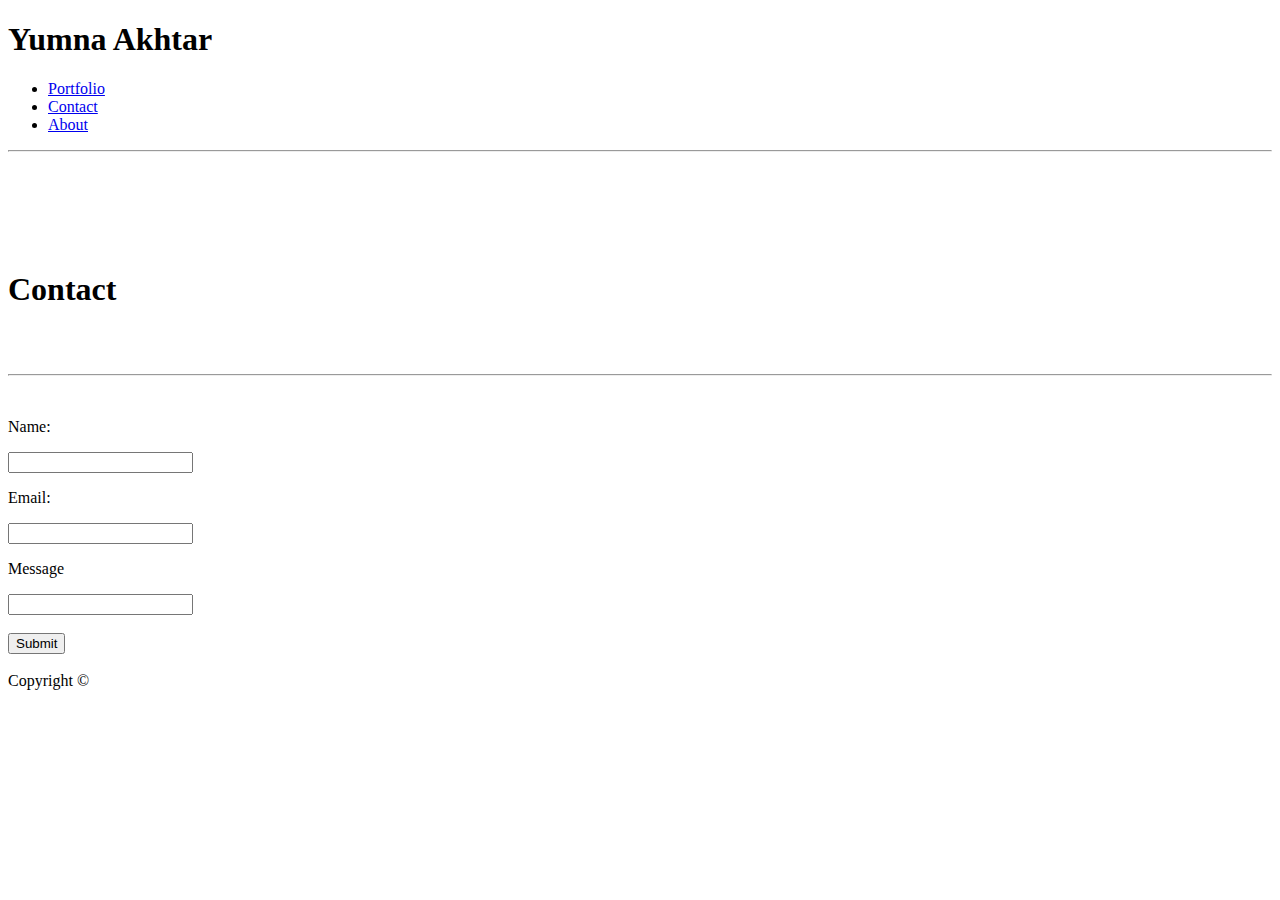
==== contact.html @ 1fd28889 "add content from Basci Profile" ====
<!DOCTYPE html>
<html>
<head>

	<title>Basic Portfolio</title>

	<link rel="stylesheet" type="text/css" href="assets/css/reset.css">
	<link rel="stylesheet" type="text/css" href="assets/css/style.css">
	<link href="https://fonts.googleapis.com/css?family=Lato" rel="stylesheet">


</head>
<body>

<!-- **** header  **** -->
	<div class="wide">
		<div class="head">
			<h1 class="top">Yumna Akhtar</h1>
			<ul>
				<li><a class="link" href="portfolio.html">Portfolio </a></li>
				<li><a class="link" href="contact.html">Contact</a></li>
				<li><a class="link" href="index.html">About </a></li>
			</ul>
		</div>
		<hr />
	</div>


<br />
<br />
<br />


<div class="main">

	<br />
	<br />

	<h1>Contact</h1>

	<br />
	<br />
	<hr class="inside"/>
	<br />


<!-- **** contact form **** -->
	<form action="none">
		<p class="inform">Name:</p>
		<input type="text" name="firstname">

		<p class="inform">Email:</p>
		<input type="text" name="lastname">

		<p class="inform">Message</p>
		<input class="large" type="text" name="firstname">
		
		<br><br>

		<input class="submit" type="submit">
	</form>

	<br />

</div>

<footer>
	<div class="subfoot"></div>
	Copyright &#169 
</footer>

</body>
</html>
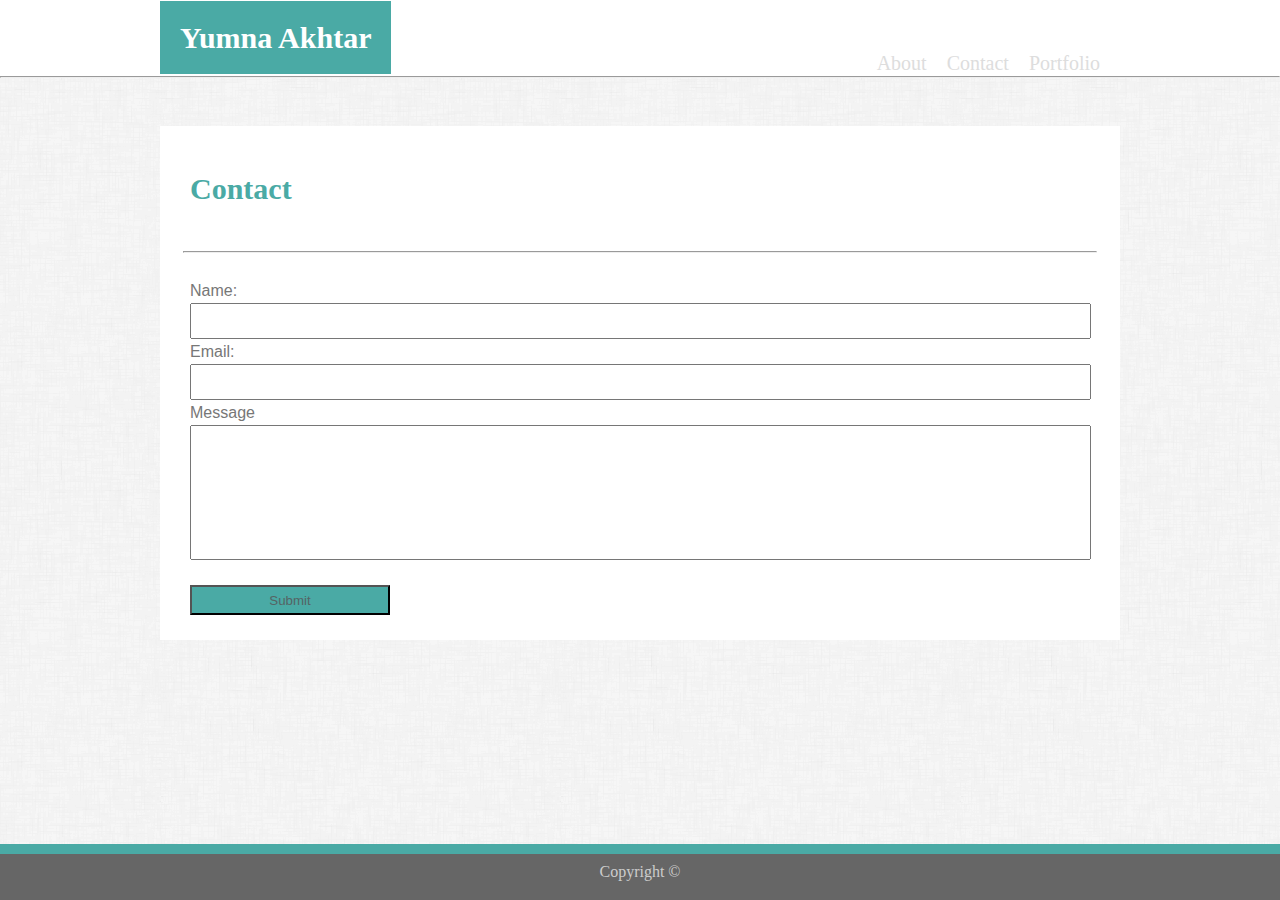
==== commit e875dc3b: "READ ME" ====
--- a/contact.html
+++ b/contact.html
@@ -4,8 +4,8 @@
 
 	<title>Basic Portfolio</title>
 
-	<link rel="stylesheet" type="text/css" href="assets/css/reset.css">
-	<link rel="stylesheet" type="text/css" href="assets/css/style.css">
+	<link rel="stylesheet" type="text/css" href="css/reset.css">
+	<link rel="stylesheet" type="text/css" href="css/contact.css">
 	<link href="https://fonts.googleapis.com/css?family=Lato" rel="stylesheet">
 
 
--- a/css/contact.css
+++ b/css/contact.css
@@ -0,0 +1,235 @@
+/*****skeleton of main layout*****/
+
+body{
+	background-image: url("../images/background.png");
+}
+
+.wide{
+	background-color: #ffffff;
+	width: 100%;
+}
+
+.head{	
+	font-family: Georgia, Times, "Times New Roman", serif;
+	position: sticky;
+	padding:23px;
+	width: 960px;
+	margin-left: auto;
+	margin-right: auto;
+	clear: both;
+}
+
+.top{
+	color: #ffffff;
+	background-color: #4aaaa5;
+	width: 10%;
+	padding: 20px;
+	font-size: 30px;
+	display: inline;
+}
+
+.link{
+	text-decoration: none;
+	font-size: 20px;
+	float: right;
+	padding-right: 20px;
+	color: #dddddd;
+}
+
+.link:hover{
+	color: #cccccc;
+}
+
+.link:visited{
+	color: #cccccc;
+}
+
+.link:active{
+	color: #888888;
+	transform: translateY(4px);
+}
+
+hr {
+	margin: 0px;
+}
+
+.main {
+	line-height: 25px;
+	color: #777777;
+	background-color: #ffffff;
+	width: 960px;
+	clear:both;
+	margin-left: auto;
+	margin-right: auto;
+	font-family: Arial, "Helvetica Neue", Helvetica, sans-serif;*/
+}
+
+h1{
+	color:#4aaaa5;
+	font-size: 30px;
+	font-family: Georgia, Times, "Times New Roman", serif;
+	font-weight: bold;
+	padding-left: 30px;
+}
+
+.inside {
+	width: 95%;
+	margin-left: auto;
+	margin-right: auto;
+}
+
+footer{
+	position: fixed;
+	left: 0;
+    bottom: 0;
+	width: 100%;
+	padding-top: 20px;
+	padding-bottom: 20px;
+	background-color: #666666;
+	text-align: center;
+	color: #cccccc;
+}
+
+.subfoot{
+	position: absolute;
+	top: 0px;
+	width: 100%;
+	background-color: #4aaaa5;
+	height: 10px;
+
+}
+
+
+
+
+
+
+
+/*****styling code for index*****/
+
+section{
+	text-indent: 40px;
+}
+
+.image{
+	float: left;
+	padding: 30px;
+	padding-top: 0px;
+}
+
+.filler{
+	margin-right: 30px;
+	margin-left: 30px;
+}
+
+
+/*****styling code for contact*****/
+
+.inform{
+	margin-left: 30px;
+}
+input {
+
+	height: 30px;
+	width: 93%;
+	margin-left: 30px;
+}
+
+form {
+	width: 100%;
+}
+
+.large{
+	padding-bottom: 100px;
+}
+
+.submit {
+	width: 200px;
+	background-color: #4aaaa5;
+	color: #556464;
+}
+
+
+
+/*****styling code for portfolio*****/
+
+.portfolio{
+	background-color: white;
+	width: 960px;
+	margin-left: auto;
+	margin-right: auto;
+	height: 1070px;
+	margin-bottom: 120px;
+}
+
+.caption{
+	font-family: Georgia, Times, "Times New Roman", serif;
+	width: 100%;
+	padding: 5x;
+	margin-top: 10px;
+	text-align: center;	
+	font-size: 20px;
+	color: #858585;
+}
+
+.port{
+	float: left;
+	padding: 15px;
+	margin: 40px;
+}
+
+.port:active{
+	transform: translateY(5px);
+}
+
+.port:hover{
+	background-color: #dddddd;
+}
+
+
+
+
+
+
+@media screen and (max-width: 980px) {
+
+	.main, .portfolio {
+		width: 650px;
+		margin-left: 60px;
+	}
+
+
+
+	/*contact page adjustments*/
+	input {
+		margin-left: 10px;
+	}
+
+	/*portfolio page adjustments*/
+	.portfolio {
+		height: 1400px;
+	}
+}
+
+@media screen and (max-width: 768px) {
+
+
+	}
+
+@media screen and (max-width: 640px) {
+
+
+	}
+
+
+
+
+
+
+
+
+
+
+
+
+
